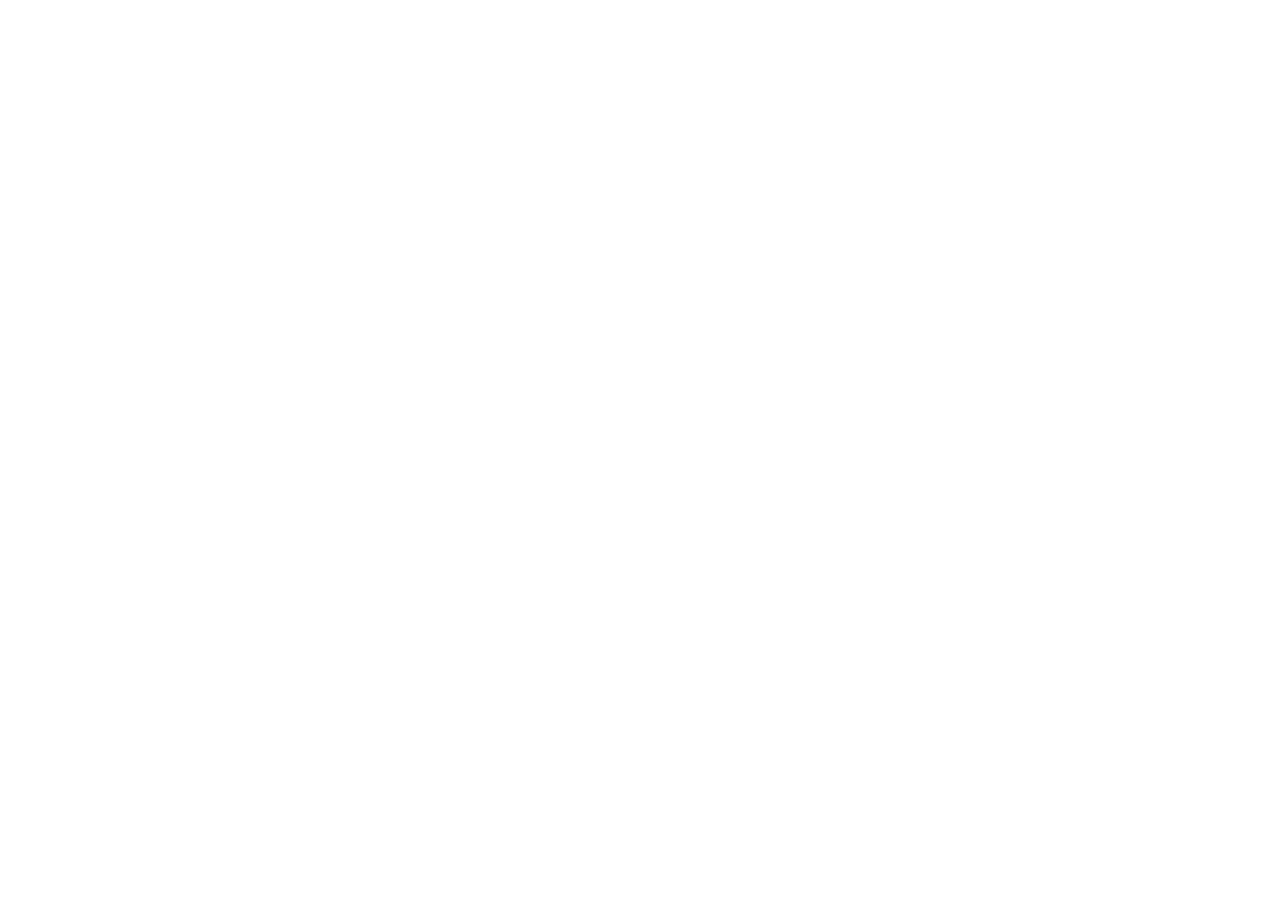
==== index.html @ 5d61caea "this is first v1 of index.html" ====
<!DOCTYPE html>
<html lang="en">
<head>
    <meta charset="UTF-8">
    <meta name="viewport" content="width=device-width, initial-scale=1.0">
    <title>Document</title>
</head>
<body>
    
</body>
</html>
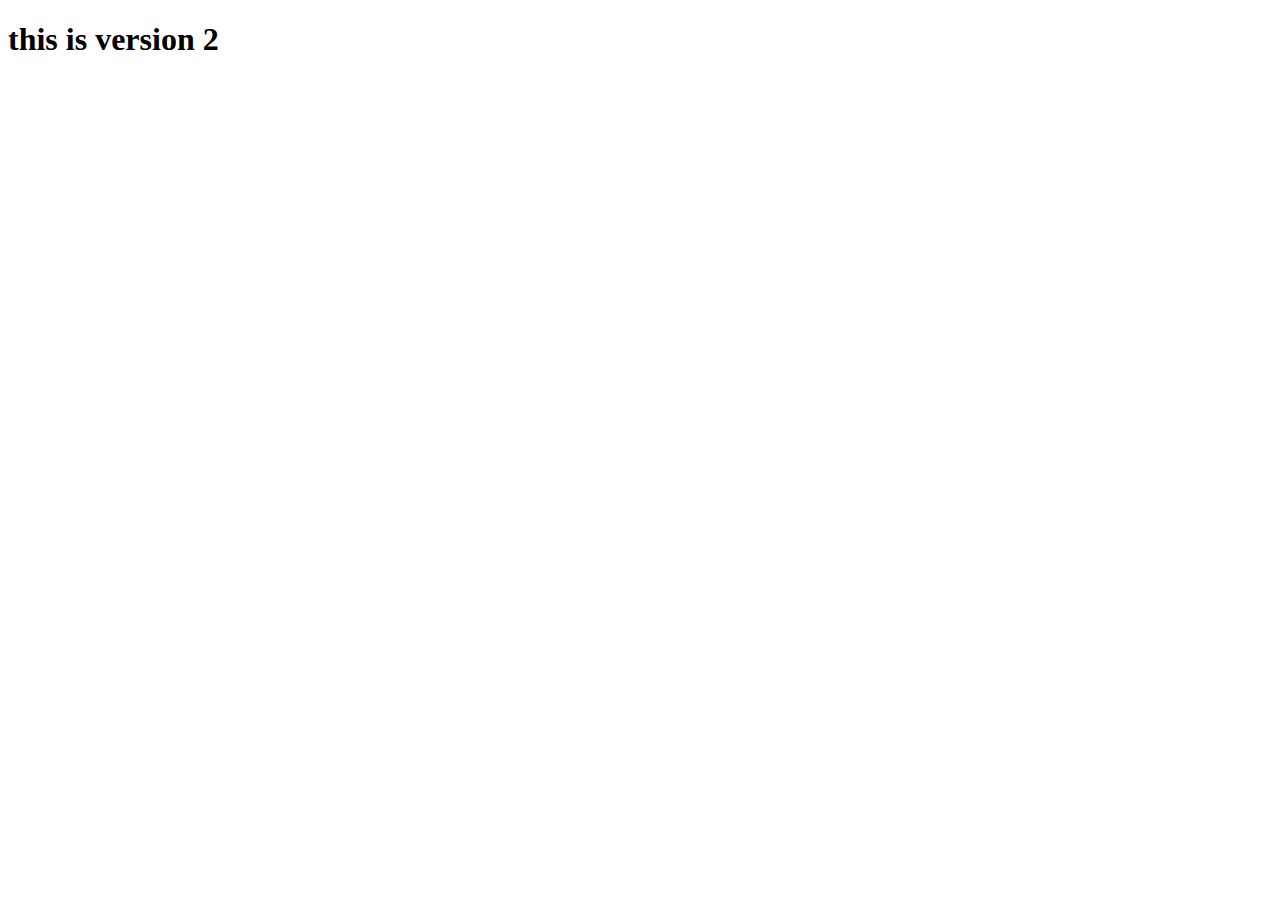
==== commit 0fcc5742: "this is first v2 of index.html" ====
--- a/index.html
+++ b/index.html
@@ -6,6 +6,6 @@
     <title>Document</title>
 </head>
 <body>
-    
+    <h1>this is version 2</h1>
 </body>
 </html>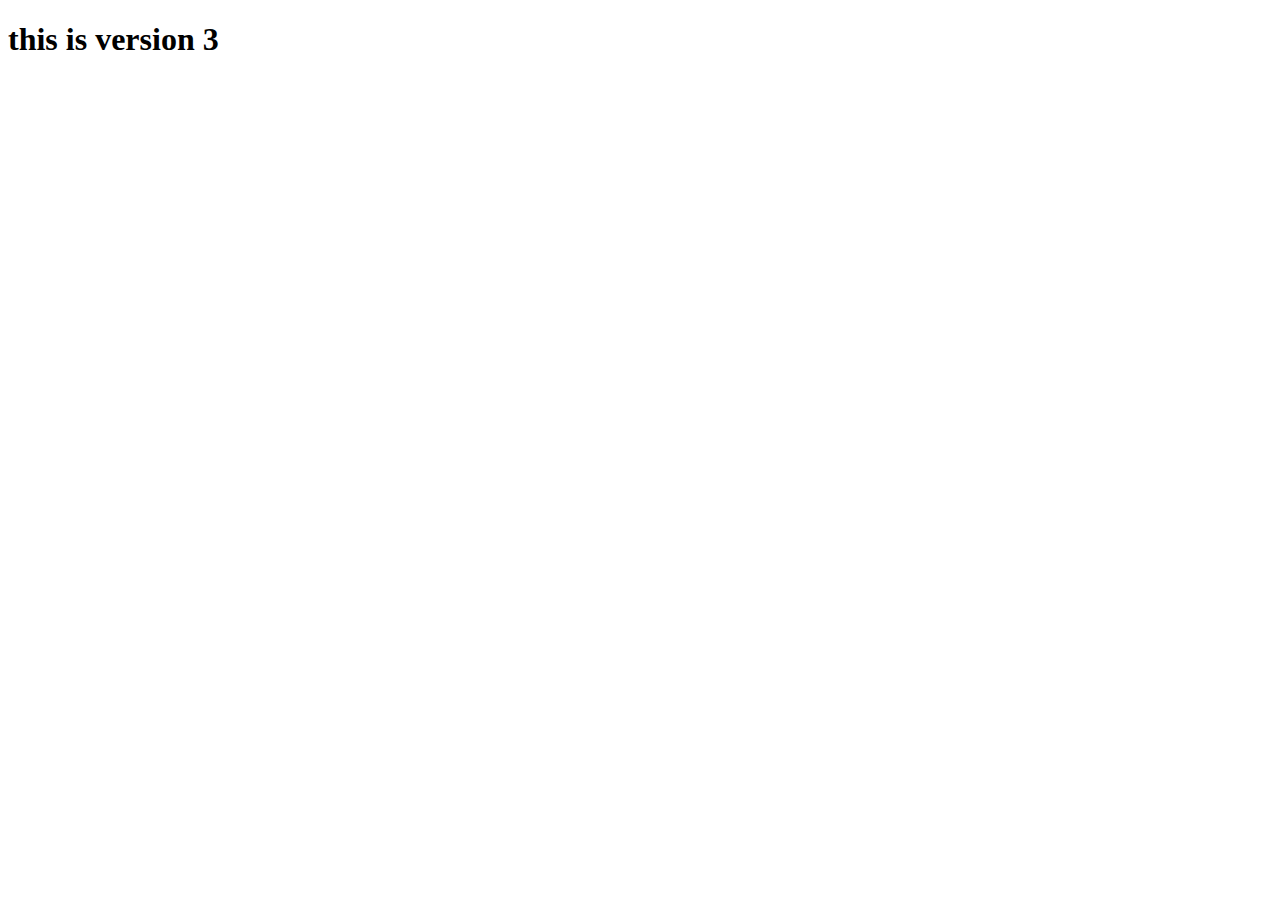
==== commit 64105d02: "this is version 3" ====
--- a/index.html
+++ b/index.html
@@ -6,6 +6,6 @@
     <title>Document</title>
 </head>
 <body>
-    <h1>this is version 2</h1>
+    <h1>this is version 3</h1>
 </body>
 </html>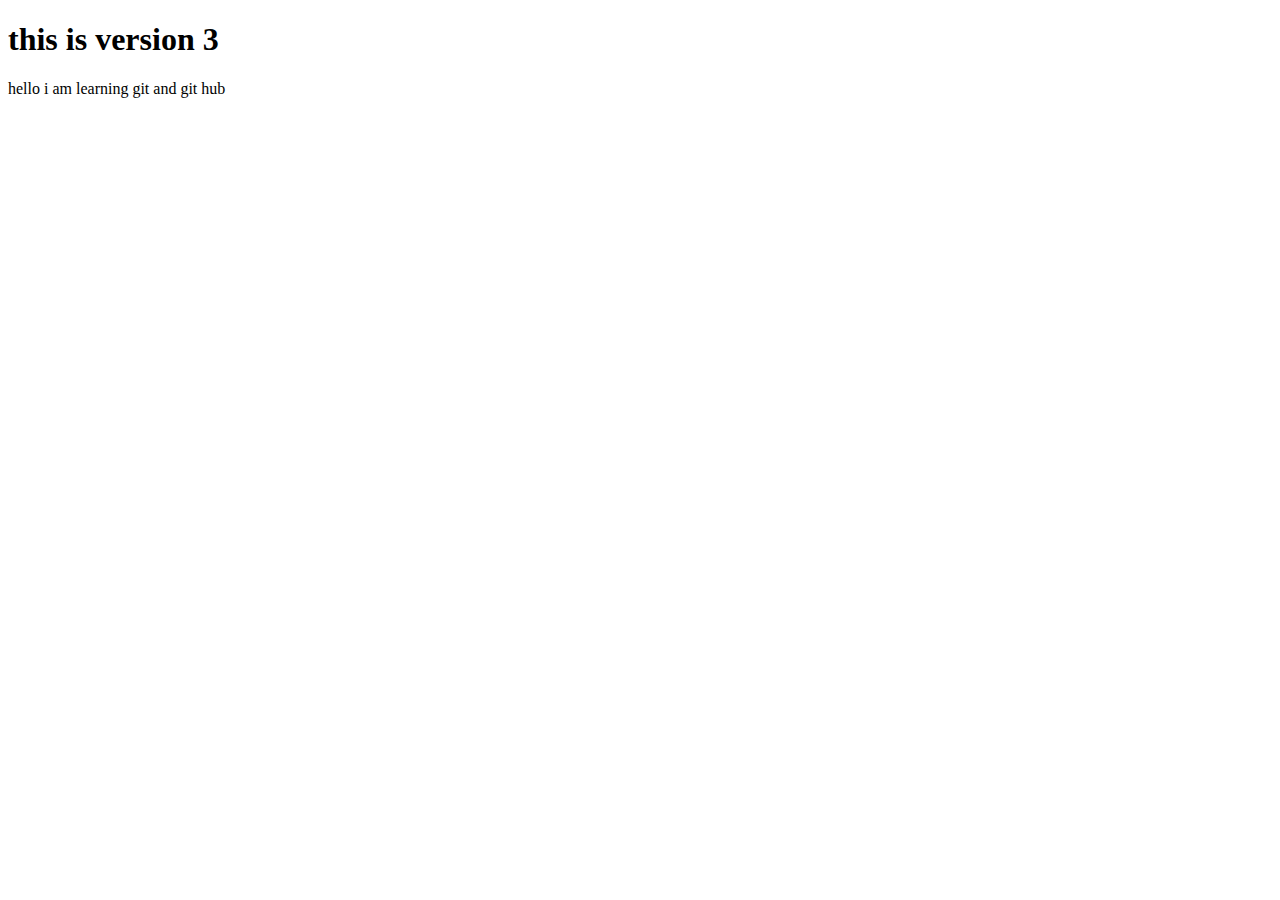
==== commit 5b7332f0: "this is version 4" ====
--- a/index.html
+++ b/index.html
@@ -7,5 +7,6 @@
 </head>
 <body>
     <h1>this is version 3</h1>
+    <p>hello i am learning git and git hub</p>
 </body>
 </html>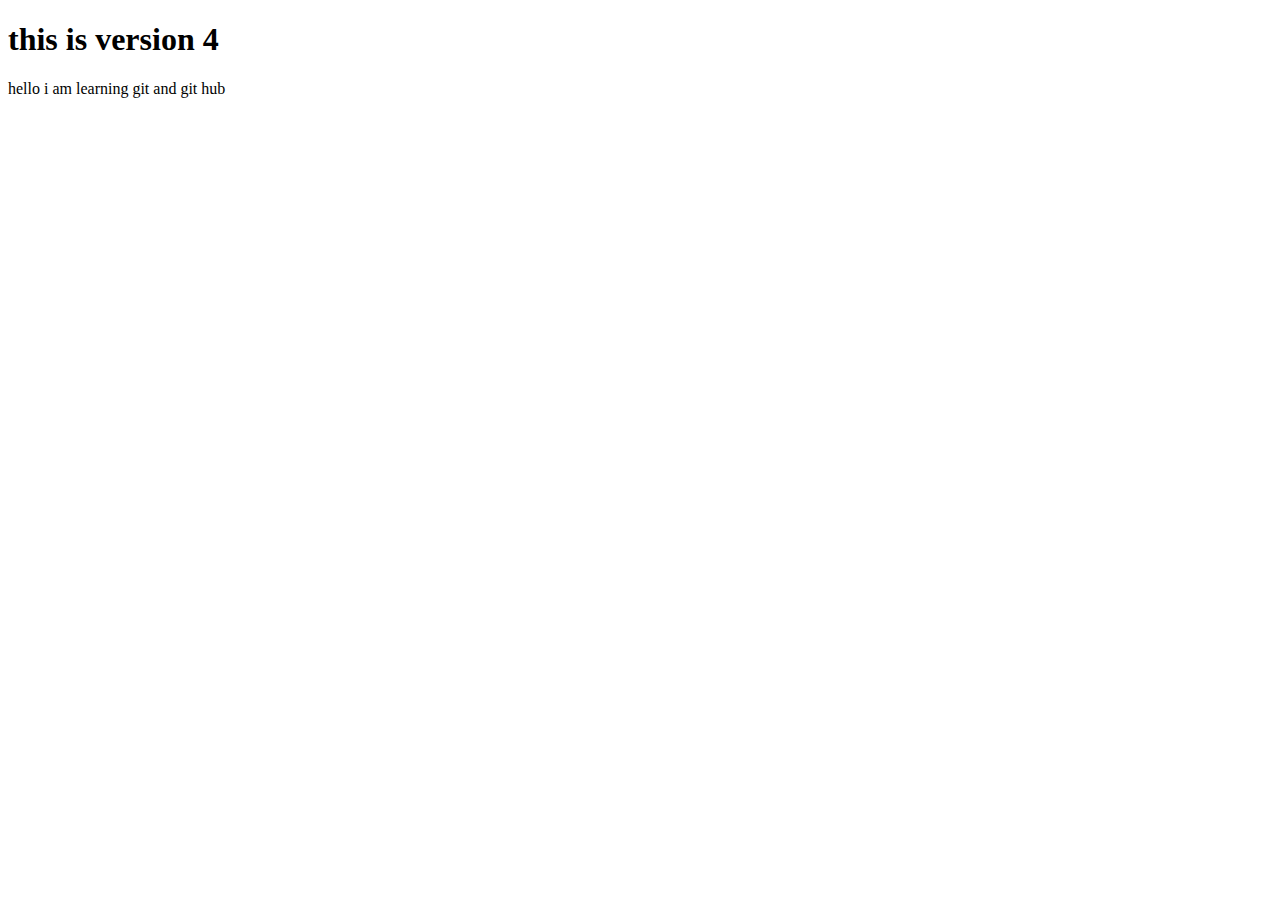
==== commit 49a69aee: "this is official V4" ====
--- a/index.html
+++ b/index.html
@@ -6,7 +6,7 @@
     <title>Document</title>
 </head>
 <body>
-    <h1>this is version 3</h1>
+    <h1>this is version 4</h1>
     <p>hello i am learning git and git hub</p>
 </body>
 </html>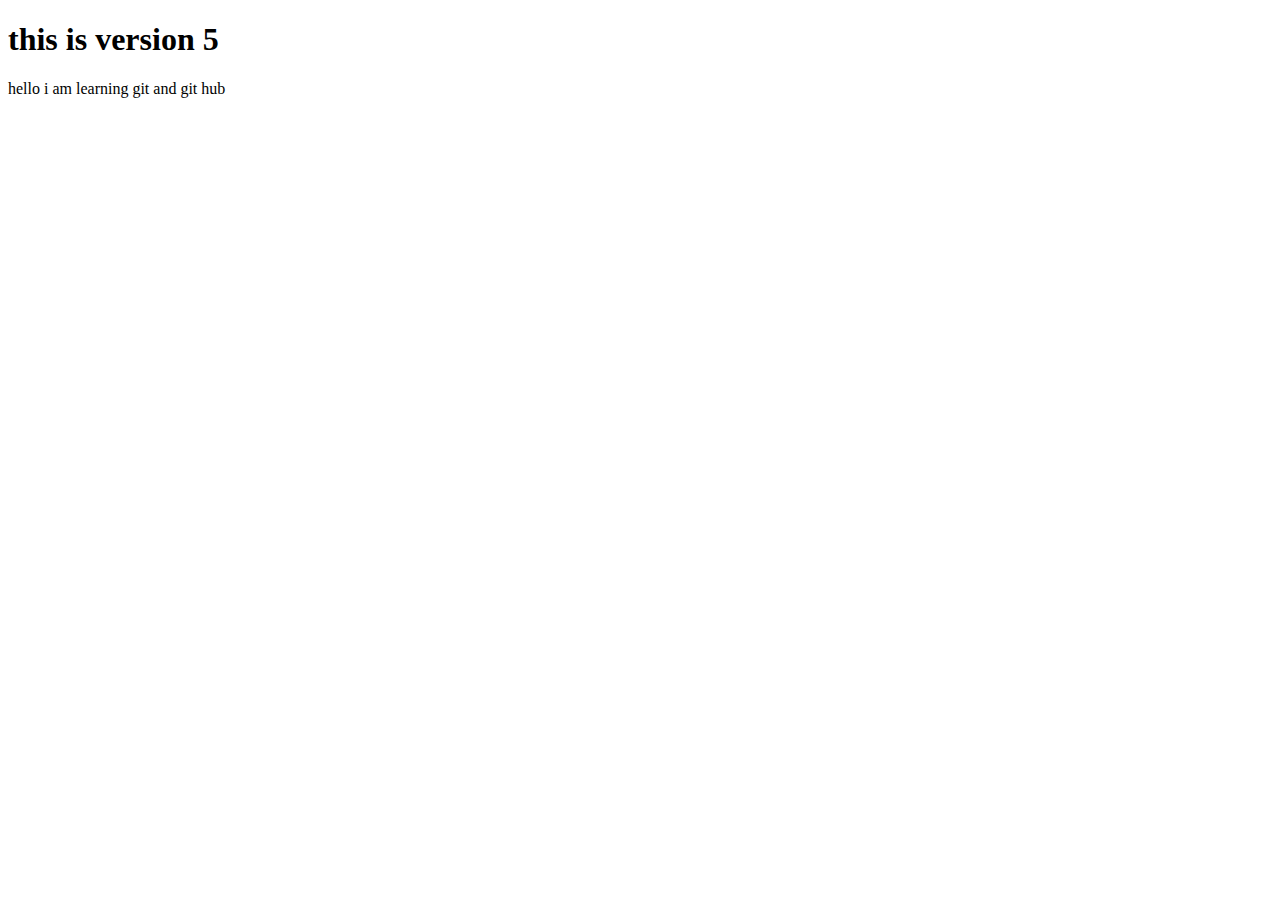
==== commit 303b8967: "v5" ====
--- a/index.html
+++ b/index.html
@@ -6,7 +6,7 @@
     <title>Document</title>
 </head>
 <body>
-    <h1>this is version 4</h1>
+    <h1>this is version 5</h1>
     <p>hello i am learning git and git hub</p>
 </body>
 </html>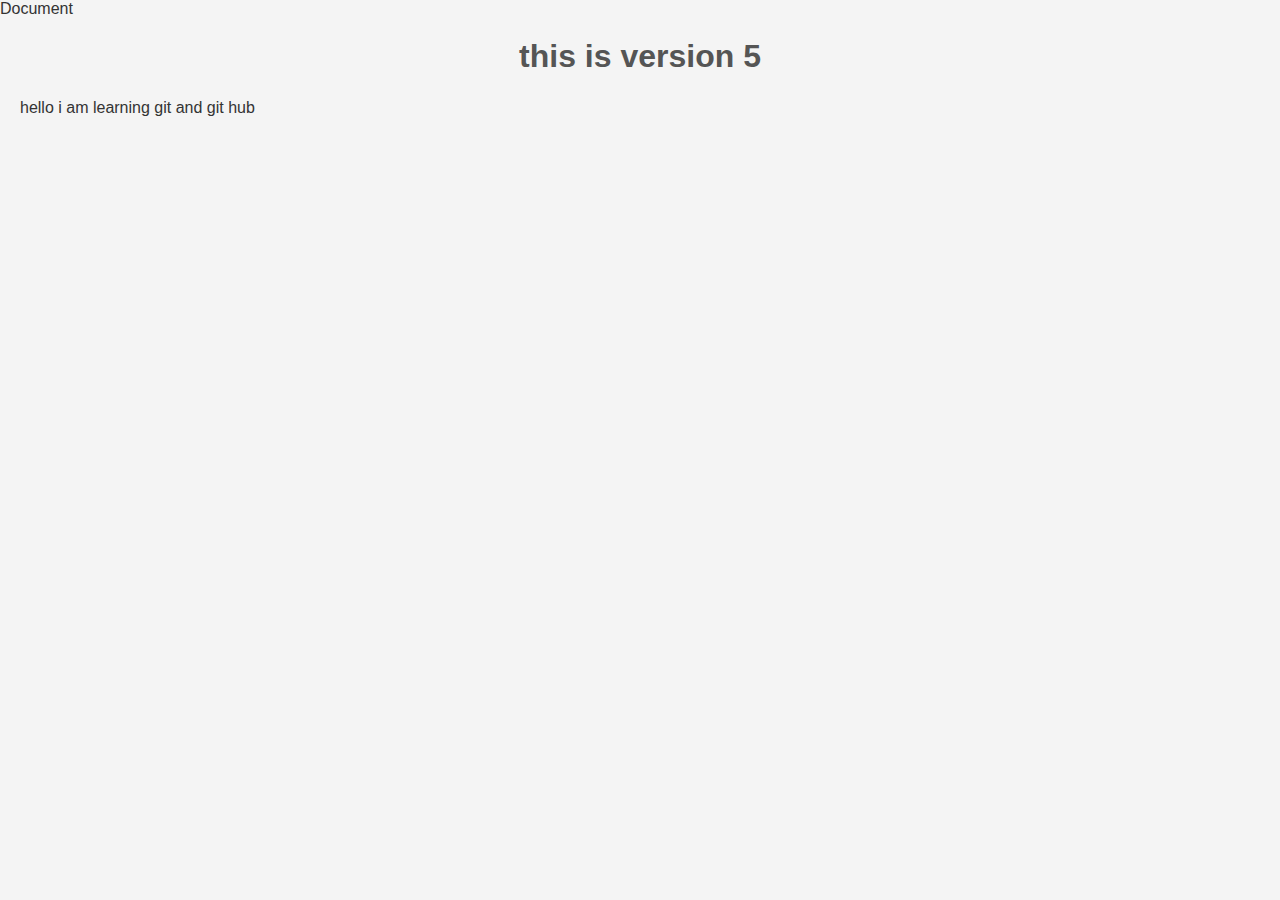
==== commit e553e1ff: "design files added" ====
--- a/index.html
+++ b/index.html
@@ -3,7 +3,9 @@
 <head>
     <meta charset="UTF-8">
     <meta name="viewport" content="width=device-width, initial-scale=1.0">
+    <link rel="stylesheet" href="style.css"
     <title>Document</title>
+
 </head>
 <body>
     <h1>this is version 5</h1>
--- a/style.css
+++ b/style.css
@@ -0,0 +1,38 @@
+/* Basic Reset */
+body {
+    margin: 0;
+    padding: 0;
+    font-family: Arial, sans-serif;
+    background-color: #f4f4f4;
+    color: #333;
+}
+
+/* Headings */
+h1, h2, h3 {
+    margin: 20px 0;
+    color: #555;
+    text-align: center;
+}
+
+/* Paragraphs */
+p {
+    line-height: 1.6;
+    margin: 10px 20px;
+}
+
+/* Buttons */
+button {
+    display: inline-block;
+    background-color: #007BFF;
+    color: #fff;
+    border: none;
+    padding: 10px 20px;
+    margin: 10px;
+    cursor: pointer;
+    border-radius: 5px;
+    transition: background-color 0.3s ease;
+}
+
+button:hover {
+    background-color: #0056b3;
+}
